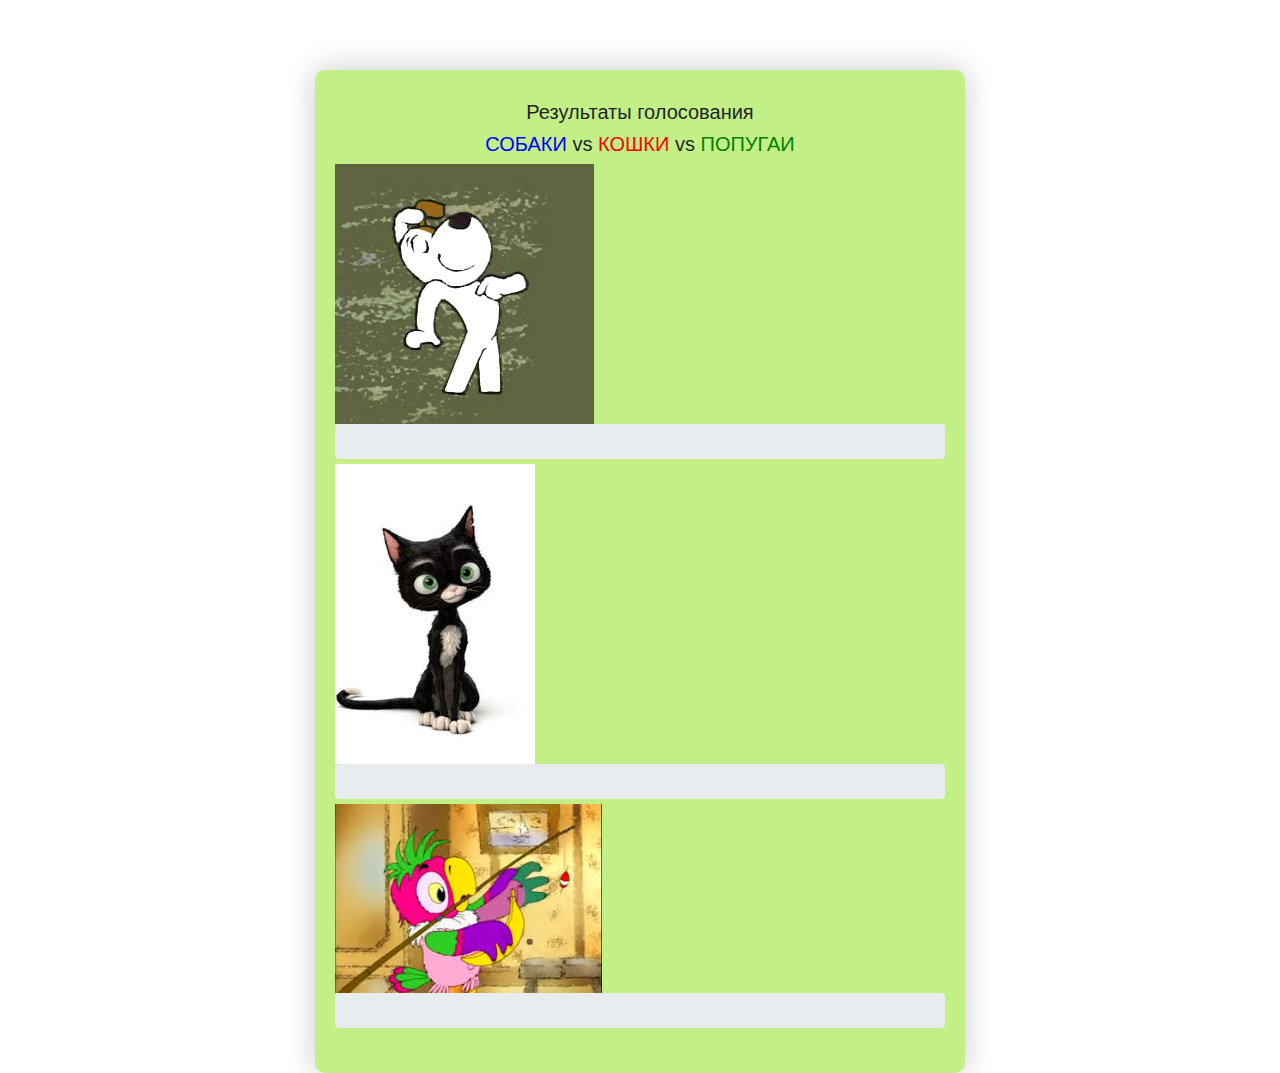
==== result.html @ 6cffe989 "Add files via upload" ====
<!DOCTYPE html>
<html lang="ru">
<head>
	<meta charset="UTF-8">
	<meta name="viewport" content="width=device-width, initial-scale=1, shrink-to-fit=no">
	<link rel="stylesheet" href="./bootstrap-4.3.1-dist/css/bootstrap.min.css">
	<link rel="stylesheet" type="text/css" href="./css/style.css">
	<title>РЕЗУЛЬТАТЫ ГОЛОСОВАНИЯ</title>
</head>

<body>

	<div class="container">

		<h1>Результаты голосования</h1>
		<h1><span class="dogs">СОБАКИ</span> vs <span class="cats">КОШКИ</span> vs <span class="parrots">ПОПУГАИ</span></h1>
		
		<!-- Собаки -->
		<img class="img-animal" src="img/dog.jpg" alt="Dog pict"/>
		<div class="progress">
		  <div id='dog-progress' class="progress-bar progress-bar-striped progress-bar-animated" role="progressbar" style="width: 0%" aria-valuenow="25" aria-valuemin="0" aria-valuemax="100">
		  </div>
		</div>

		<!-- Коты -->
		<img class="img-animal" src="img/cat.jpg"/>
		<div class="progress">
		  <div id='cat-progress' class="progress-bar bg-danger progress-bar-striped progress-bar-animated" role="progressbar" style="width: 0%" aria-valuenow="25" aria-valuemin="0" aria-valuemax="100">
		  </div>
		</div>

		<!-- Попугаи -->
		<img class="img-animal" src="img/parrot.jpg"/>
		<div class="progress">
		  <div id='par-progress' class="progress-bar bg-success progress-bar-striped progress-bar-animated" role="progressbar" style="width: 0%" aria-valuenow="25" aria-valuemin="0" aria-valuemax="100">
		  </div>
		</div>
			
	</div>

	<script src="./js/jquery-3.1.1.min.js"></script>
	<script src="./bootstrap-4.3.1-dist/js/bootstrap.bundle.min.js"></script>
	<script src="js/script2.js"></script>

</body>
</html>
---- css/style.css ----
.container {
    padding: 30px 20px 40px 20px;
    margin-top: 70px;
    background: #c2f086;
    width: 650px;
    border-radius: 10px;
    box-shadow: 0 0 30px 1px rgba(0, 0, 0, .2);
}

.progress {
    height: 35px;
    margin-bottom: 5px;
    font-weight: bold;
    font-size: 18px;
}

h1 {
    text-align: center;
    font-size: 20px;
}

h2 {
    text-align: center;
    margin-bottom: 60px;
    font-size: 16px;
}

.group-buttons {
    margin-left: 50px;
    margin-bottom: 15px;
}

.btn {
    font-weight: bold;
    border-width: 3px;
    border-radius: 10px;
}

.btn_result {
    margin-top: 30px;
    margin-left: 165px;
    height: 50px;
    /*border-radius: 10px;*/
    /*font-size: 18px;*/
}

.dogs {
    color: blue;
}

.cats {
    color: red;
}

.parrots {
    color: green;
}

.img-animal {}
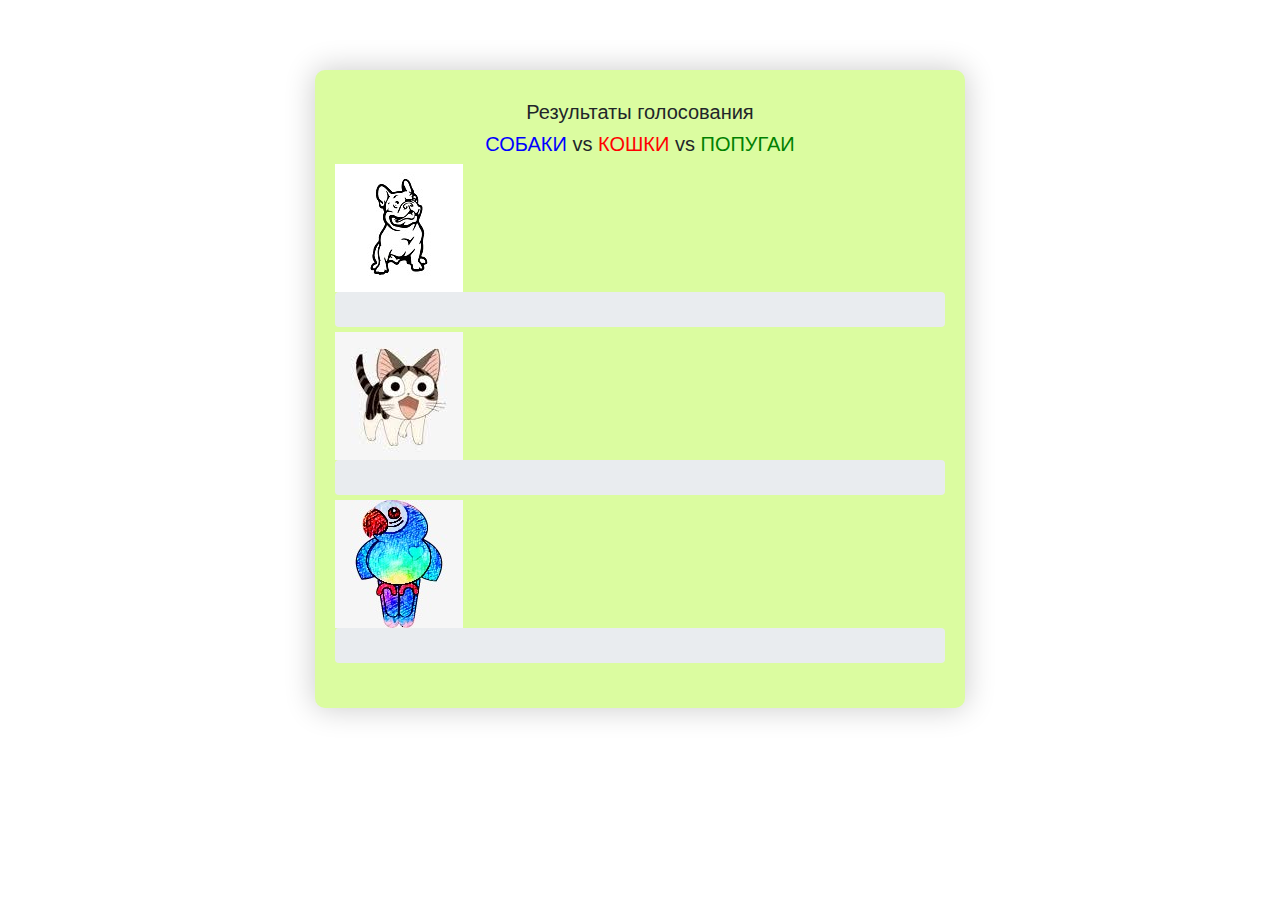
==== commit 04e72ddd: "Add files via upload" ====
--- a/result.html
+++ b/result.html
@@ -1,46 +1,48 @@
 <!DOCTYPE html>
-<html lang="ru">
+<html lang="en">
+
 <head>
-	<meta charset="UTF-8">
-	<meta name="viewport" content="width=device-width, initial-scale=1, shrink-to-fit=no">
-	<link rel="stylesheet" href="./bootstrap-4.3.1-dist/css/bootstrap.min.css">
-	<link rel="stylesheet" type="text/css" href="./css/style.css">
-	<title>РЕЗУЛЬТАТЫ ГОЛОСОВАНИЯ</title>
+    <meta charset="UTF-8">
+    <meta name="viewport" content="width=device-width, initial-scale=1, shrink-to-fit=no">
+    <link rel="stylesheet" href="./css/bootstrap.min.css">
+    <link rel="stylesheet" type="text/css" href="./css/style.css">
+    <title>РЕЗУЛЬТАТЫ ГОЛОСОВАНИЯ</title>
 </head>
 
 <body>
 
-	<div class="container">
+    <div class="container">
 
-		<h1>Результаты голосования</h1>
-		<h1><span class="dogs">СОБАКИ</span> vs <span class="cats">КОШКИ</span> vs <span class="parrots">ПОПУГАИ</span></h1>
-		
-		<!-- Собаки -->
-		<img class="img-animal" src="img/dog.jpg" alt="Dog pict"/>
-		<div class="progress">
-		  <div id='dog-progress' class="progress-bar progress-bar-striped progress-bar-animated" role="progressbar" style="width: 0%" aria-valuenow="25" aria-valuemin="0" aria-valuemax="100">
-		  </div>
-		</div>
+        <h1>Результаты голосования</h1>
+        <h1><span class="dogs">СОБАКИ</span> vs <span class="cats">КОШКИ</span> vs <span class="parrots">ПОПУГАИ</span></h1>
 
-		<!-- Коты -->
-		<img class="img-animal" src="img/cat.jpg"/>
-		<div class="progress">
-		  <div id='cat-progress' class="progress-bar bg-danger progress-bar-striped progress-bar-animated" role="progressbar" style="width: 0%" aria-valuenow="25" aria-valuemin="0" aria-valuemax="100">
-		  </div>
-		</div>
+        <!-- Собаки -->
+        <img class="img-animal" src="img/dog.jpg" alt="Dog pict" />
+        <div class="progress">
+            <div id='dog-progress' class="progress-bar progress-bar-striped progress-bar-animated" role="progressbar" style="width: 0%" aria-valuenow="25" aria-valuemin="0" aria-valuemax="100">
+            </div>
+        </div>
 
-		<!-- Попугаи -->
-		<img class="img-animal" src="img/parrot.jpg"/>
-		<div class="progress">
-		  <div id='par-progress' class="progress-bar bg-success progress-bar-striped progress-bar-animated" role="progressbar" style="width: 0%" aria-valuenow="25" aria-valuemin="0" aria-valuemax="100">
-		  </div>
-		</div>
-			
-	</div>
+        <!-- Коты -->
+        <img class="img-animal" src="img/cat.jpg" />
+        <div class="progress">
+            <div id='cat-progress' class="progress-bar bg-danger progress-bar-striped progress-bar-animated" role="progressbar" style="width: 0%" aria-valuenow="25" aria-valuemin="0" aria-valuemax="100">
+            </div>
+        </div>
 
-	<script src="./js/jquery-3.1.1.min.js"></script>
-	<script src="./bootstrap-4.3.1-dist/js/bootstrap.bundle.min.js"></script>
-	<script src="js/script2.js"></script>
+        <!-- Попугаи -->
+        <img class="img-animal" src="img/parrot.jpg" />
+        <div class="progress">
+            <div id='par-progress' class="progress-bar bg-success progress-bar-striped progress-bar-animated" role="progressbar" style="width: 0%" aria-valuenow="25" aria-valuemin="0" aria-valuemax="100">
+            </div>
+        </div>
+
+    </div>
+
+    <script src="./js/jquery-3.4.1.min.js"></script>
+    <script src="./js/bootstrap.bundle.min.js"></script>
+    <script src="script/script2.js"></script>
 
 </body>
+
 </html>--- a/css/style.css
+++ b/css/style.css
@@ -1,7 +1,7 @@
 .container {
     padding: 30px 20px 40px 20px;
     margin-top: 70px;
-    background: #c2f086;
+    background: #dbfca0;
     width: 650px;
     border-radius: 10px;
     box-shadow: 0 0 30px 1px rgba(0, 0, 0, .2);
